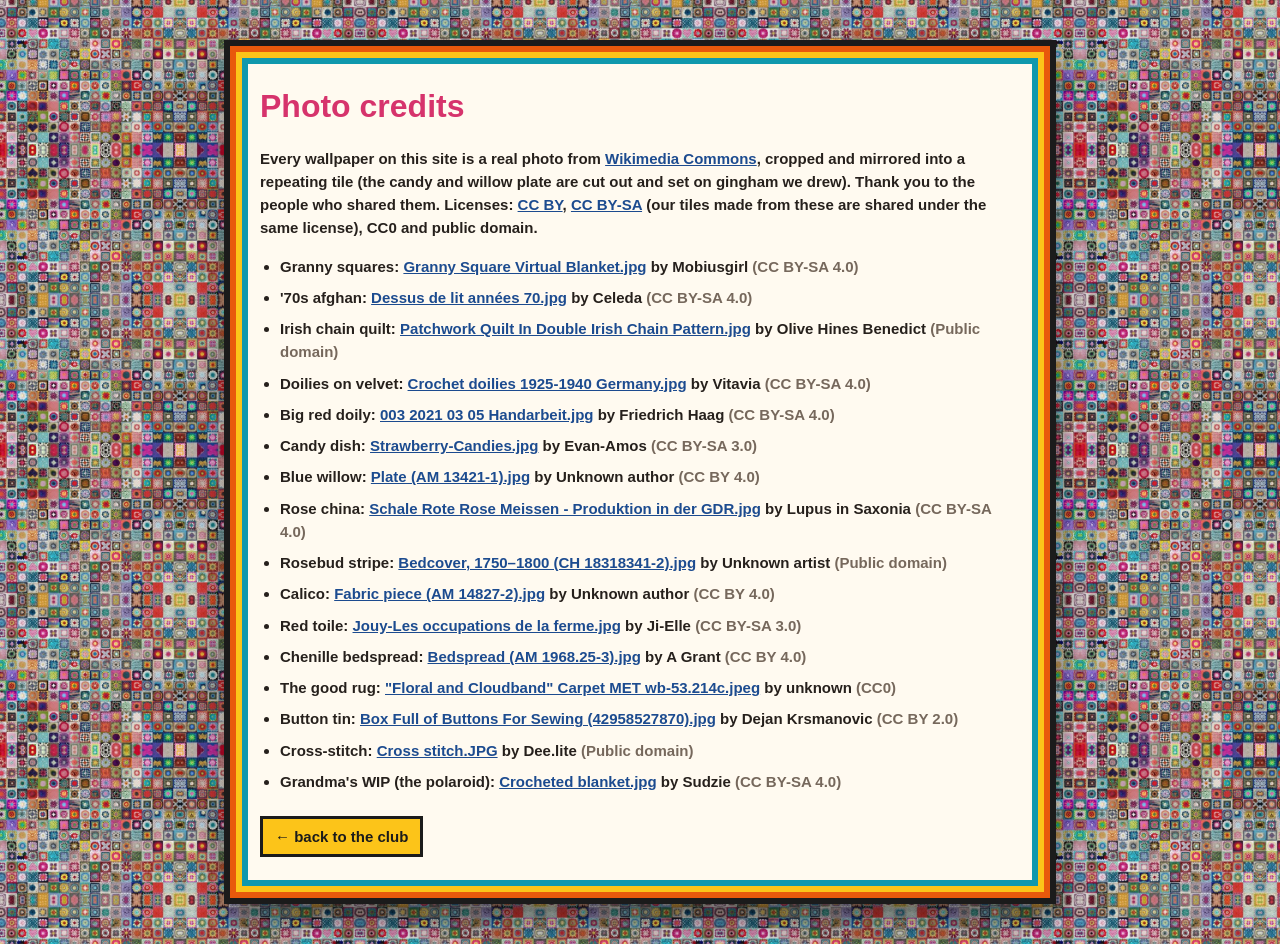
==== credits.html @ af6c1b42 "Granny-square afghan look (#6) for the real site - Wallpaper is now a real photo of grandma's things" ====
<!doctype html>
<html lang="en"><head><meta charset="utf-8"><meta name="viewport" content="width=device-width, initial-scale=1">
<title>Photo credits · Book Club</title><meta name="robots" content="noindex">
<link rel="icon" type="image/png" sizes="32x32" href="img/favicon-32.png">
<style>
body{margin:0;background:#8f7b7a url(img/wall/granny.jpg) 0 0/360px auto;font:600 15px/1.55 "Trebuchet MS",Verdana,sans-serif;color:#26201c}
main{max-width:760px;margin:40px auto;padding:26px 30px;background:#fffaf0;border:6px solid #1b1b1b;box-shadow:inset 0 0 0 6px #e8590c,inset 0 0 0 12px #fcc419,inset 0 0 0 18px #1098ad,0 18px 30px rgba(0,0,0,.5)}
h1{margin:10px 0 6px;color:#d6336c;font-size:32px} ul{padding-left:20px} li{margin:8px 0} span{color:#76685c} a{color:#1c4b8f}
p.back a{display:inline-block;margin-top:8px;color:#1b1b1b;background:#fcc419;border:3px solid #1b1b1b;padding:6px 12px;text-decoration:none;font-weight:800}
</style></head><body><main>
<h1>Photo credits</h1>
<p>Every wallpaper on this site is a real photo from <a href="https://commons.wikimedia.org/">Wikimedia Commons</a>,
cropped and mirrored into a repeating tile (the candy and willow plate are cut out and set on gingham we drew).
Thank you to the people who shared them. Licenses: <a href="https://creativecommons.org/licenses/by/4.0/">CC BY</a>,
<a href="https://creativecommons.org/licenses/by-sa/4.0/">CC BY-SA</a> (our tiles made from these are shared under the same license),
CC0 and public domain.</p>
<ul>
<li><b>Granny squares</b>: <a href="https://commons.wikimedia.org/wiki/File:Granny_Square_Virtual_Blanket.jpg">Granny Square Virtual Blanket.jpg</a> by Mobiusgirl <span>(CC BY-SA 4.0)</span></li>
<li><b>&#x27;70s afghan</b>: <a href="https://commons.wikimedia.org/wiki/File:Dessus_de_lit_ann%C3%A9es_70.jpg">Dessus de lit années 70.jpg</a> by Celeda <span>(CC BY-SA 4.0)</span></li>
<li><b>Irish chain quilt</b>: <a href="https://commons.wikimedia.org/wiki/File:Patchwork_Quilt_In_Double_Irish_Chain_Pattern.jpg">Patchwork Quilt In Double Irish Chain Pattern.jpg</a> by Olive Hines Benedict <span>(Public domain)</span></li>
<li><b>Doilies on velvet</b>: <a href="https://commons.wikimedia.org/wiki/File:Crochet_doilies_1925-1940_Germany.jpg">Crochet doilies 1925-1940 Germany.jpg</a> by Vitavia <span>(CC BY-SA 4.0)</span></li>
<li><b>Big red doily</b>: <a href="https://commons.wikimedia.org/wiki/File:003_2021_03_05_Handarbeit.jpg">003 2021 03 05 Handarbeit.jpg</a> by Friedrich Haag <span>(CC BY-SA 4.0)</span></li>
<li><b>Candy dish</b>: <a href="https://commons.wikimedia.org/wiki/File:Strawberry-Candies.jpg">Strawberry-Candies.jpg</a> by Evan-Amos <span>(CC BY-SA 3.0)</span></li>
<li><b>Blue willow</b>: <a href="https://commons.wikimedia.org/wiki/File:Plate_(AM_13421-1).jpg">Plate (AM 13421-1).jpg</a> by Unknown author <span>(CC BY 4.0)</span></li>
<li><b>Rose china</b>: <a href="https://commons.wikimedia.org/wiki/File:Schale_Rote_Rose_Meissen_-_Produktion_in_der_GDR.jpg">Schale Rote Rose Meissen - Produktion in der GDR.jpg</a> by Lupus in Saxonia <span>(CC BY-SA 4.0)</span></li>
<li><b>Rosebud stripe</b>: <a href="https://commons.wikimedia.org/wiki/File:Bedcover,_1750%E2%80%931800_(CH_18318341-2).jpg">Bedcover, 1750–1800 (CH 18318341-2).jpg</a> by Unknown artist <span>(Public domain)</span></li>
<li><b>Calico</b>: <a href="https://commons.wikimedia.org/wiki/File:Fabric_piece_(AM_14827-2).jpg">Fabric piece (AM 14827-2).jpg</a> by Unknown author <span>(CC BY 4.0)</span></li>
<li><b>Red toile</b>: <a href="https://commons.wikimedia.org/wiki/File:Jouy-Les_occupations_de_la_ferme.jpg">Jouy-Les occupations de la ferme.jpg</a> by Ji-Elle <span>(CC BY-SA 3.0)</span></li>
<li><b>Chenille bedspread</b>: <a href="https://commons.wikimedia.org/wiki/File:Bedspread_(AM_1968.25-3).jpg">Bedspread (AM 1968.25-3).jpg</a> by A Grant <span>(CC BY 4.0)</span></li>
<li><b>The good rug</b>: <a href="https://commons.wikimedia.org/wiki/File:%22Floral_and_Cloudband%22_Carpet_MET_wb-53.214c.jpeg">&quot;Floral and Cloudband&quot; Carpet MET wb-53.214c.jpeg</a> by unknown <span>(CC0)</span></li>
<li><b>Button tin</b>: <a href="https://commons.wikimedia.org/wiki/File:Box_Full_of_Buttons_For_Sewing_(42958527870).jpg">Box Full of Buttons For Sewing (42958527870).jpg</a> by Dejan Krsmanovic <span>(CC BY 2.0)</span></li>
<li><b>Cross-stitch</b>: <a href="https://commons.wikimedia.org/wiki/File:Cross_stitch.JPG">Cross stitch.JPG</a> by Dee.lite <span>(Public domain)</span></li>
<li><b>Grandma&#x27;s WIP (the polaroid)</b>: <a href="https://commons.wikimedia.org/wiki/File:Crocheted_blanket.jpg">Crocheted blanket.jpg</a> by Sudzie <span>(CC BY-SA 4.0)</span></li>
</ul>
<p class="back"><a href="./">&larr; back to the club</a></p>
</main></body></html>
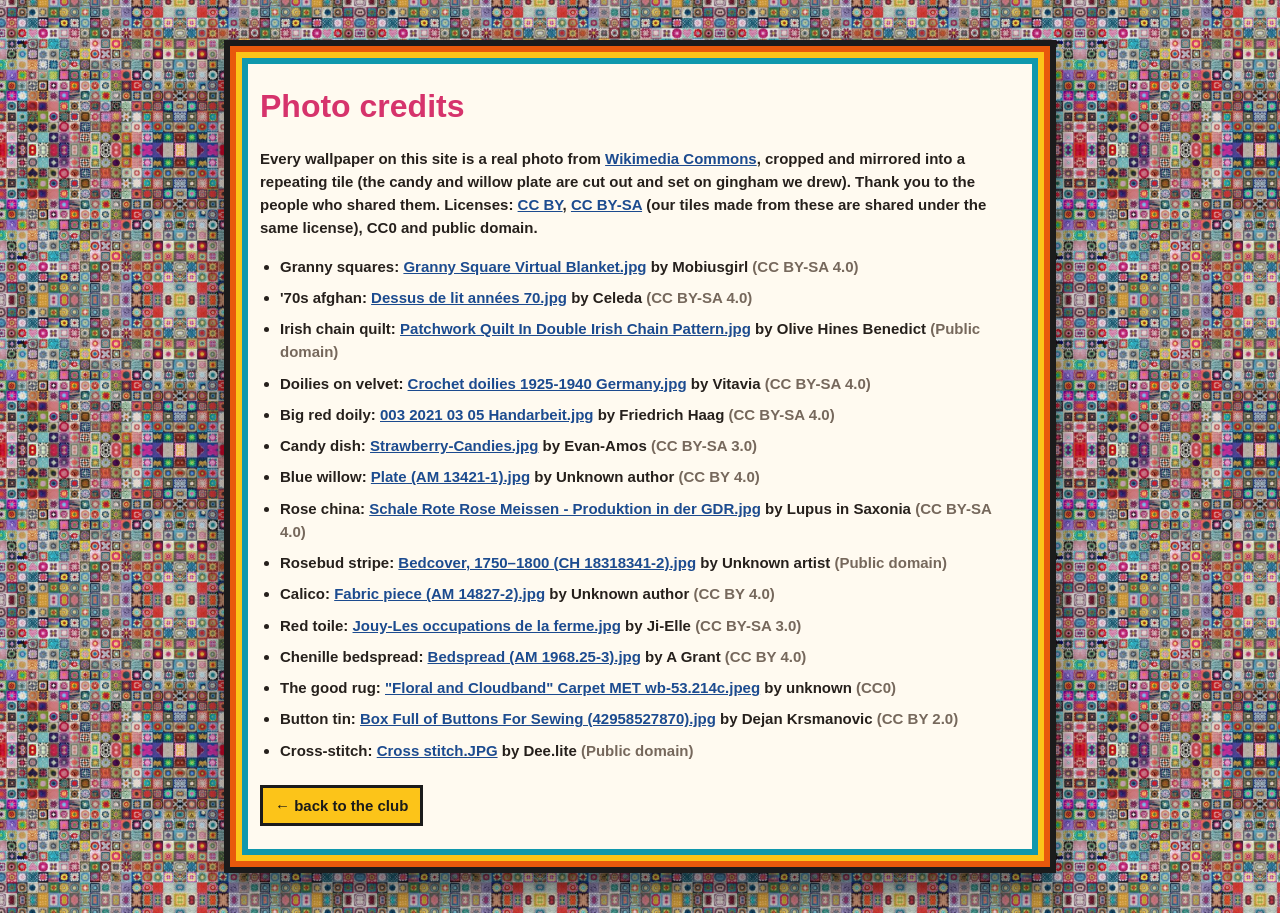
==== commit d0bb1e90: "Take out the Grandma's WIP polaroid Gone from the masthead and the link-preview image, and from the " ====
--- a/credits.html
+++ b/credits.html
@@ -30,7 +30,6 @@
 <li><b>The good rug</b>: <a href="https://commons.wikimedia.org/wiki/File:%22Floral_and_Cloudband%22_Carpet_MET_wb-53.214c.jpeg">&quot;Floral and Cloudband&quot; Carpet MET wb-53.214c.jpeg</a> by unknown <span>(CC0)</span></li>
 <li><b>Button tin</b>: <a href="https://commons.wikimedia.org/wiki/File:Box_Full_of_Buttons_For_Sewing_(42958527870).jpg">Box Full of Buttons For Sewing (42958527870).jpg</a> by Dejan Krsmanovic <span>(CC BY 2.0)</span></li>
 <li><b>Cross-stitch</b>: <a href="https://commons.wikimedia.org/wiki/File:Cross_stitch.JPG">Cross stitch.JPG</a> by Dee.lite <span>(Public domain)</span></li>
-<li><b>Grandma&#x27;s WIP (the polaroid)</b>: <a href="https://commons.wikimedia.org/wiki/File:Crocheted_blanket.jpg">Crocheted blanket.jpg</a> by Sudzie <span>(CC BY-SA 4.0)</span></li>
 </ul>
 <p class="back"><a href="./">&larr; back to the club</a></p>
 </main></body></html>
